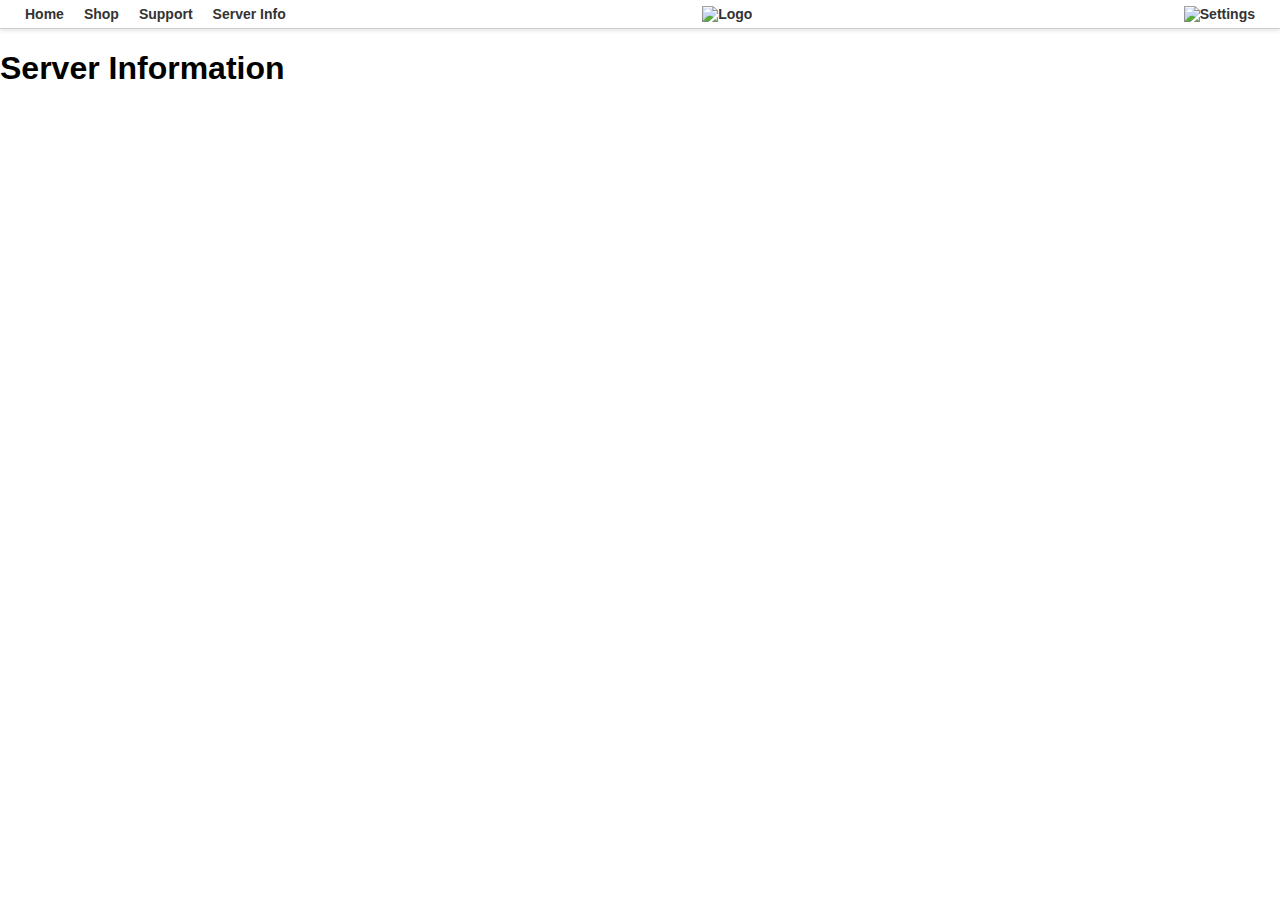
==== infosrv.html @ c530a20f "Add files via upload" ====
<!DOCTYPE html>
<html lang="es">
<head>
    <meta charset="UTF-8">
    <meta name="viewport" content="width=device-width, initial-scale=1.0">
    <title>Encantia | Server Info</title>
    <link rel="icon" href="img/logo.png" type="image/png">
    <link rel="stylesheet" href="styles.css">
    <script src="script.js" defer></script>
</head>
<body>
    <div class="navbar">
        <div class="links">
            <a href="index.html">Home</a>
            <a href="https://encantia-webstore.tebex.io/">Shop</a>
            <a href="https://form.jotform.com/242551838413356">Support</a>
            <a href="infosrv.html">Server Info</a>
        </div>
        <div class="logo">
            <a href="index.html">
                <img src="img/logo.png" alt="Logo">
            </a>
        </div>
        <div class="settings">
            <a href="settings.html">
                <img src="img/settings.png" alt="Settings">
            </a>
        </div>
    </div>
    <div class="content">
        <h1>Server Information</h1>
        <!-- Server info content here -->
    </div>
</body>
</html>
---- styles.css ----
/* Estilos generales */
body {
    margin: 0;
    font-family: Arial, sans-serif;
}

/* Navbar */
.navbar {
    display: flex;
    align-items: center;
    padding: 5px 15px;
    background-color: white;
    color: #333;
    border-bottom: 1px solid #ccc;
    box-shadow: 0 2px 4px rgba(0, 0, 0, 0.1);
}

.navbar .links {
    display: flex;
    align-items: center;
    margin-right: auto;
}

.navbar a {
    color: #333;
    text-decoration: none;
    margin: 0 10px;
    font-weight: bold;
    font-size: 14px;
}

.navbar .logo {
    flex: 1;
    text-align: center;
}

.navbar .logo img {
    height: 40px;
}

.navbar .settings {
    margin-left: 15px;
}

.navbar .settings img {
    height: 30px;
}

/* Estilos de la página de settings */
.settings-content {
    max-width: 800px;
    margin: 50px auto;
    padding: 20px;
    background-color: #f9f9f9;
    box-shadow: 0 2px 10px rgba(0, 0, 0, 0.1);
    border-radius: 8px;
    text-align: center;
}

.settings-content h1 {
    margin-bottom: 30px;
    font-size: 28px;
    color: #333;
}

.theme-setting h2 {
    font-size: 20px;
    margin-bottom: 20px;
    color: #555;
}

.theme-options {
    display: flex;
    justify-content: center;
    gap: 20px;
}

.theme-option {
    display: flex;
    align-items: center;
    font-size: 16px;
    color: #333;
}

.theme-option input[type="radio"] {
    margin-right: 8px;
}

/* Temas */
body.light {
    background-color: #fff;
    color: #333;
}

body.light .navbar {
    background-color: #fff;
    color: #333;
    border-bottom: 1px solid #ccc;
}

body.light .navbar a {
    color: #333;
}

body.dark {
    background-color: #2c2c2c;
    color: #eaeaea;
}

body.dark .navbar {
    background-color: #333;
    color: #eaeaea;
    border-bottom: 1px solid #444;
}

body.dark .navbar a {
    color: #eaeaea;
}
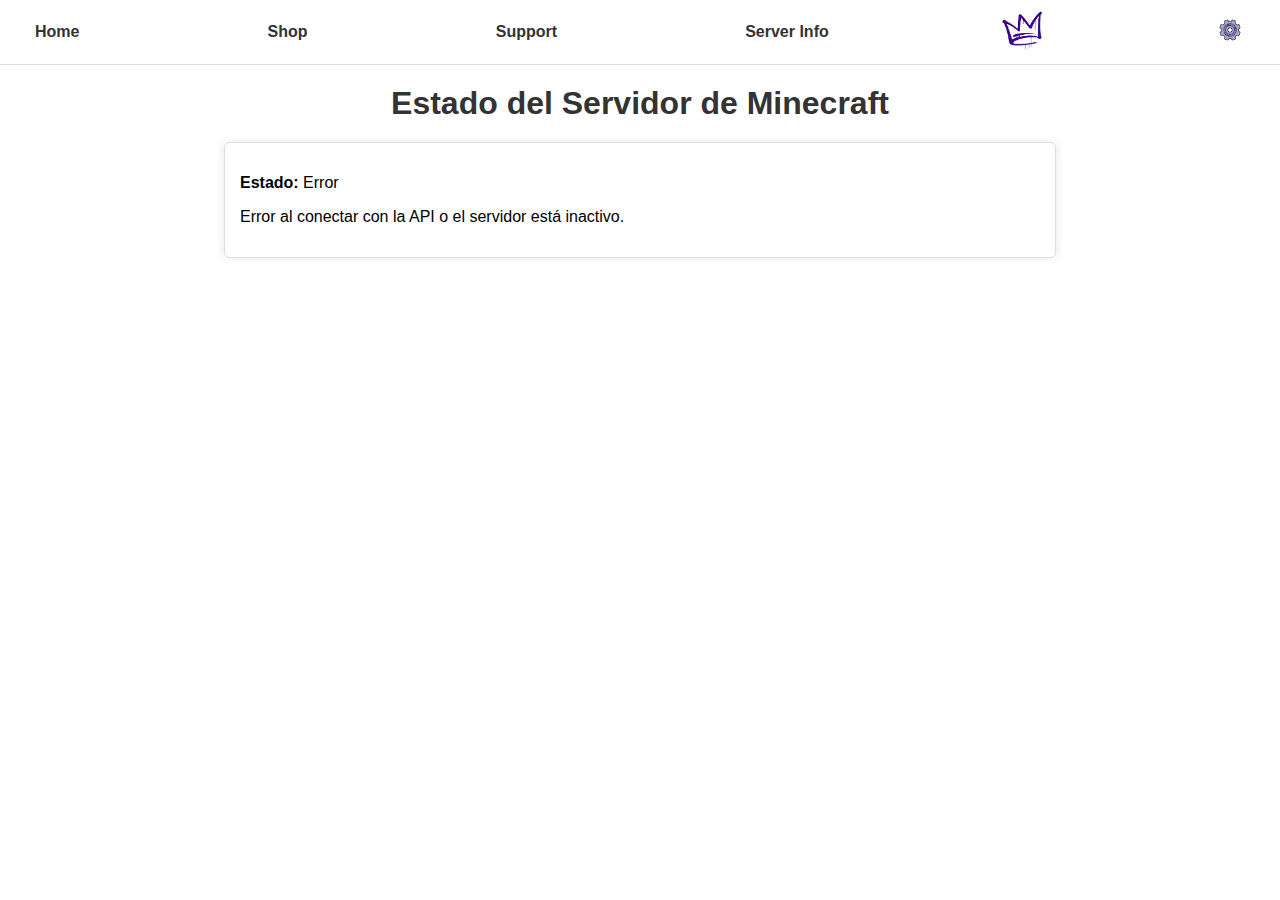
==== commit e01e4dde: "infosrv.html" ====
--- a/infosrv.html
+++ b/infosrv.html
@@ -4,32 +4,125 @@
     <meta charset="UTF-8">
     <meta name="viewport" content="width=device-width, initial-scale=1.0">
     <title>Encantia | Server Info</title>
-    <link rel="icon" href="img/logo.png" type="image/png">
-    <link rel="stylesheet" href="styles.css">
-    <script src="script.js" defer></script>
+    <style>
+        body {
+            font-family: Arial, sans-serif;
+            padding: 0;
+            margin: 0;
+            background-color: #ffffff;
+        }
+
+        /* Navbar Styling */
+        .navbar {
+            display: flex;
+            justify-content: space-between;
+            align-items: center;
+            background-color: white;
+            padding: 10px 20px;
+            border-bottom: 1px solid #ddd;
+        }
+        .navbar a {
+            color: #333;
+            text-decoration: none;
+            margin: 0 15px;
+            font-weight: bold;
+            font-size: 16px;
+        }
+        .navbar .logo img {
+            height: 40px;
+        }
+        .navbar #settings-link img {
+            height: 30px;
+        }
+
+        /* Page Content Styling */
+        h1 {
+            color: #333;
+            margin: 20px 0;
+            text-align: center;
+        }
+        #server-status {
+            background: #fff;
+            padding: 15px;
+            border: 1px solid #ddd;
+            border-radius: 5px;
+            box-shadow: 0 0 10px rgba(0,0,0,0.1);
+            max-width: 800px;
+            margin: 0 auto;
+        }
+        .player-list {
+            margin-top: 10px;
+        }
+        .player-list p {
+            margin: 0;
+            padding: 0;
+        }
+    </style>
 </head>
 <body>
-    <div class="navbar">
-        <div class="links">
-            <a href="index.html">Home</a>
-            <a href="https://encantia-webstore.tebex.io/">Shop</a>
-            <a href="https://form.jotform.com/242551838413356">Support</a>
-            <a href="infosrv.html">Server Info</a>
+    <!-- Navbar -->
+    <nav class="navbar">
+        <a href="index.html">Home</a>
+        <a href="shop.html">Shop</a>
+        <a href="support.html">Support</a>
+        <a href="infosrv.html">Server Info</a>
+        <div class="logo">
+            <img src="img/logo.png" alt="Logo">
         </div>
-        <div class="logo">
-            <a href="index.html">
-                <img src="img/logo.png" alt="Logo">
-            </a>
-        </div>
-        <div class="settings">
-            <a href="settings.html">
-                <img src="img/settings.png" alt="Settings">
-            </a>
-        </div>
+        <a id="settings-link" href="settings.html">
+            <img src="img/settings.png" alt="Settings">
+        </a>
+    </nav>
+
+    <h1>Estado del Servidor de Minecraft</h1>
+    <div id="server-status">
+        Cargando estado del servidor...
     </div>
-    <div class="content">
-        <h1>Server Information</h1>
-        <!-- Server info content here -->
-    </div>
+
+    <script>
+        async function fetchServerStatus() {
+            const url = 'https://api.mcstatus.io/v2/status/java/encantia.lat';
+            try {
+                const response = await fetch(url);
+                if (!response.ok) {
+                    throw new Error(`HTTP error! Status: ${response.status}`);
+                }
+                const data = await response.json();
+                const statusElement = document.getElementById('server-status');
+
+                // Verifica el estado del servidor
+                if (data.online) {
+                    statusElement.innerHTML = `
+                        <p><strong>Estado:</strong> En línea</p>
+                        <p><strong>Jugadores en línea:</strong> ${data.players.online} / ${data.players.max}</p>
+                        <p><strong>Versión:</strong> ${data.version.name_clean}</p>
+                        <p><strong>Descripción:</strong> ${data.motd.clean}</p>
+                        <p><strong>Lista blanca:</strong> Activo</p>
+                        <div class="player-list">
+                            <strong>Jugadores:</strong>
+                            ${data.players.list.length > 0 ? 
+                                data.players.list.map(player => `<p>${player.name_clean}</p>`).join('') :
+                                '<p>No hay jugadores en línea.</p>'}
+                        </div>
+                    `;
+                } else {
+                    statusElement.innerHTML = `
+                        <p><strong>Estado:</strong> Fuera de línea</p>
+                        <p>El servidor está apagado o en mantenimiento.</p>
+                    `;
+                }
+            } catch (error) {
+                console.error('Error:', error);
+                document.getElementById('server-status').innerHTML = `
+                    <p><strong>Estado:</strong> Error</p>
+                    <p>Error al conectar con la API o el servidor está inactivo.</p>
+                `;
+            }
+        }
+
+        // Llama a la función al cargar la página y luego actualiza cada 10 segundos
+        fetchServerStatus();
+        setInterval(fetchServerStatus, 10000); // 10000 ms = 10 segundos
+    </script>
 </body>
 </html>
